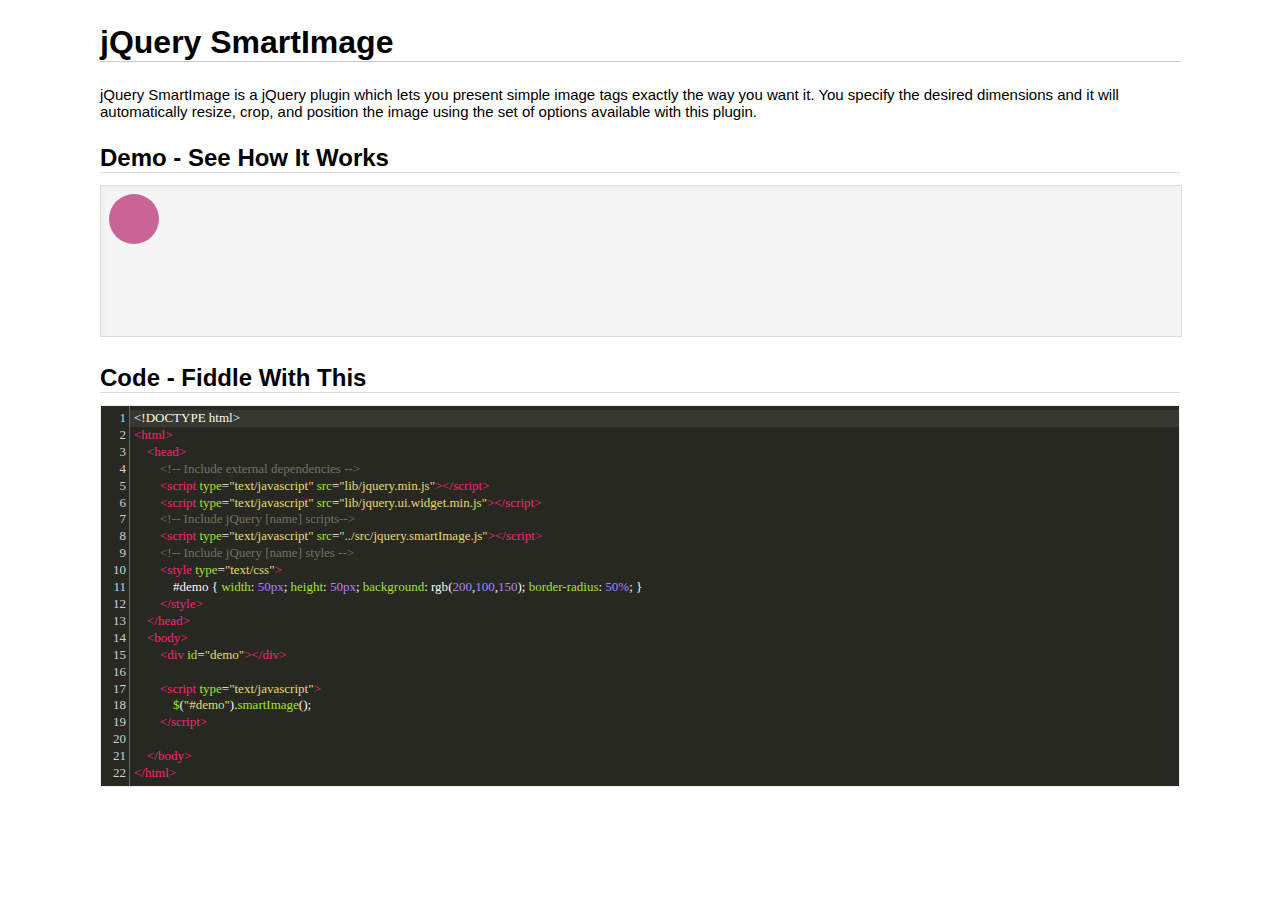
==== smartImage/demo/index.html @ 9261d7b5 "Created smartImage project, also fixed up some redundant code" ====
<!DOCTYPE html>
<html>

<head>
	<title>jQuery SmartImage</title>

	<link rel="stylesheet" type="text/css" href="css/reset.css" />

	<!-- jQuery libraries -->
	<script type="text/javascript" src="../lib/jquery-1.10.2.min.js"></script>
	<script type="text/javascript" src="../lib/jquery.ui.widget-1.10.3.min.js"></script>
	
	<!-- CodeMirror libraries -->
	<script type="text/javascript" src="../lib/codemirror/lib/codemirror.js"></script>
	<script type="text/javascript" src="../lib/codemirror/mode/xml/xml.js"></script>
	<script type="text/javascript" src="../lib/codemirror/mode/javascript/javascript.js"></script>
	<script type="text/javascript" src="../lib/codemirror/mode/css/css.js"></script>
	<script type="text/javascript" src="../lib/codemirror/mode/htmlmixed/htmlmixed.js"></script>
	<script type="text/javascript" src="../lib/codemirror/keymap/extra.js"></script>
	<script type="text/javascript" src="../lib/codemirror/addon/selection/active-line.js"></script>
	<script type="text/javascript" src="../lib/codemirror/addon/edit/matchbrackets.js"></script>
	<link rel="stylesheet" type="text/css" href="../lib/codemirror/lib/codemirror.css" />
	<link rel="stylesheet" type="text/css" href="../lib/codemirror/theme/monokai.css" />
	
	<!-- demo libraries -->
	<script type="text/javascript" src="js/demo.js"></script>
	<link rel="stylesheet" type="text/css" href="css/demo.css" />
</head>

<body>
	<h1>jQuery SmartImage</h1>
	
	<p class="description">
		jQuery SmartImage is a jQuery plugin which lets you present simple image tags exactly the way you want it. You specify the desired dimensions and it will automatically resize, crop, and position the image using the set of options available with this plugin.
	</p>
	
	<h2>Demo - See How It Works</h2>
	
	<iframe id="preview"></iframe>
	
	<h2>Code - Fiddle With This</h2>
<!-- <<<<<<<<<<<< CODE EDITOR START >>>>>>>>>>>> -->
<form id="code-container"><textarea id="code" name="code"><!DOCTYPE html>
<html>
	<head>
		<!-- Include external dependencies -->
		<script type="text/javascript" src="lib/jquery.min.js"></script>
		<script type="text/javascript" src="lib/jquery.ui.widget.min.js"></script>
		<!-- Include jQuery [name] scripts-->
		<script type="text/javascript" src="../src/jquery.smartImage.js"></script>
		<!-- Include jQuery [name] styles -->
		<style type="text/css">
			#demo { width: 50px; height: 50px; background: rgb(200,100,150); border-radius: 50%; }
		</style>
	</head>
	<body>
		<div id="demo"></div>
	
		<script type="text/javascript">
			$("#demo").smartImage();
		</script>
	
	</body>
</html></textarea></form>
<!-- <<<<<<<<<<<< CODE EDITOR END >>>>>>>>>>>> -->
	
</body>

</html>
---- smartImage/lib/codemirror/lib/codemirror.css ----
/* BASICS */

.CodeMirror {
  /* Set height, width, borders, and global font properties here */
  font-family: monospace;
  height: 300px;
}
.CodeMirror-scroll {
  /* Set scrolling behaviour here */
  overflow: auto;
}

/* PADDING */

.CodeMirror-lines {
  padding: 4px 0; /* Vertical padding around content */
}
.CodeMirror pre {
  padding: 0 4px; /* Horizontal padding of content */
}

.CodeMirror-scrollbar-filler, .CodeMirror-gutter-filler {
  background-color: white; /* The little square between H and V scrollbars */
}

/* GUTTER */

.CodeMirror-gutters {
  border-right: 1px solid #ddd;
  background-color: #f7f7f7;
  white-space: nowrap;
}
.CodeMirror-linenumbers {}
.CodeMirror-linenumber {
  padding: 0 3px 0 5px;
  min-width: 20px;
  text-align: right;
  color: #999;
}

/* CURSOR */

.CodeMirror div.CodeMirror-cursor {
  border-left: 1px solid black;
  z-index: 3;
}
/* Shown when moving in bi-directional text */
.CodeMirror div.CodeMirror-secondarycursor {
  border-left: 1px solid silver;
}
.CodeMirror.cm-keymap-fat-cursor div.CodeMirror-cursor {
  width: auto;
  border: 0;
  background: #7e7;
  z-index: 1;
}
/* Can style cursor different in overwrite (non-insert) mode */
.CodeMirror div.CodeMirror-cursor.CodeMirror-overwrite {}

.cm-tab { display: inline-block; }

/* DEFAULT THEME */

.cm-s-default .cm-keyword {color: #708;}
.cm-s-default .cm-atom {color: #219;}
.cm-s-default .cm-number {color: #164;}
.cm-s-default .cm-def {color: #00f;}
.cm-s-default .cm-variable {color: black;}
.cm-s-default .cm-variable-2 {color: #05a;}
.cm-s-default .cm-variable-3 {color: #085;}
.cm-s-default .cm-property {color: black;}
.cm-s-default .cm-operator {color: black;}
.cm-s-default .cm-comment {color: #a50;}
.cm-s-default .cm-string {color: #a11;}
.cm-s-default .cm-string-2 {color: #f50;}
.cm-s-default .cm-meta {color: #555;}
.cm-s-default .cm-qualifier {color: #555;}
.cm-s-default .cm-builtin {color: #30a;}
.cm-s-default .cm-bracket {color: #997;}
.cm-s-default .cm-tag {color: #170;}
.cm-s-default .cm-attribute {color: #00c;}
.cm-s-default .cm-header {color: blue;}
.cm-s-default .cm-quote {color: #090;}
.cm-s-default .cm-hr {color: #999;}
.cm-s-default .cm-link {color: #00c;}

.cm-negative {color: #d44;}
.cm-positive {color: #292;}
.cm-header, .cm-strong {font-weight: bold;}
.cm-em {font-style: italic;}
.cm-link {text-decoration: underline;}

.cm-s-default .cm-error {color: #f00;}
.cm-invalidchar {color: #f00;}

div.CodeMirror span.CodeMirror-matchingbracket {color: #0f0;}
div.CodeMirror span.CodeMirror-nonmatchingbracket {color: #f22;}
.CodeMirror-activeline-background {background: #e8f2ff;}

/* STOP */

/* The rest of this file contains styles related to the mechanics of
   the editor. You probably shouldn't touch them. */

.CodeMirror {
  line-height: 1;
  position: relative;
  overflow: hidden;
  background: white;
  color: black;
}

.CodeMirror-scroll {
  /* 30px is the magic margin used to hide the element's real scrollbars */
  /* See overflow: hidden in .CodeMirror */
  margin-bottom: -30px; margin-right: -30px;
  padding-bottom: 30px; padding-right: 30px;
  height: 100%;
  outline: none; /* Prevent dragging from highlighting the element */
  position: relative;
  -moz-box-sizing: content-box;
  box-sizing: content-box;
}
.CodeMirror-sizer {
  position: relative;
}

/* The fake, visible scrollbars. Used to force redraw during scrolling
   before actuall scrolling happens, thus preventing shaking and
   flickering artifacts. */
.CodeMirror-vscrollbar, .CodeMirror-hscrollbar, .CodeMirror-scrollbar-filler, .CodeMirror-gutter-filler {
  position: absolute;
  z-index: 6;
  display: none;
}
.CodeMirror-vscrollbar {
  right: 0; top: 0;
  overflow-x: hidden;
  overflow-y: scroll;
}
.CodeMirror-hscrollbar {
  bottom: 0; left: 0;
  overflow-y: hidden;
  overflow-x: scroll;
}
.CodeMirror-scrollbar-filler {
  right: 0; bottom: 0;
}
.CodeMirror-gutter-filler {
  left: 0; bottom: 0;
}

.CodeMirror-gutters {
  position: absolute; left: 0; top: 0;
  padding-bottom: 30px;
  z-index: 3;
}
.CodeMirror-gutter {
  white-space: normal;
  height: 100%;
  -moz-box-sizing: content-box;
  box-sizing: content-box;
  padding-bottom: 30px;
  margin-bottom: -32px;
  display: inline-block;
  /* Hack to make IE7 behave */
  *zoom:1;
  *display:inline;
}
.CodeMirror-gutter-elt {
  position: absolute;
  cursor: default;
  z-index: 4;
}

.CodeMirror-lines {
  cursor: text;
}
.CodeMirror pre {
  /* Reset some styles that the rest of the page might have set */
  -moz-border-radius: 0; -webkit-border-radius: 0; border-radius: 0;
  border-width: 0;
  background: transparent;
  font-family: inherit;
  font-size: inherit;
  margin: 0;
  white-space: pre;
  word-wrap: normal;
  line-height: inherit;
  color: inherit;
  z-index: 2;
  position: relative;
  overflow: visible;
}
.CodeMirror-wrap pre {
  word-wrap: break-word;
  white-space: pre-wrap;
  word-break: normal;
}
.CodeMirror-code pre {
  border-right: 30px solid transparent;
  width: -webkit-fit-content;
  width: -moz-fit-content;
  width: fit-content;
}
.CodeMirror-wrap .CodeMirror-code pre {
  border-right: none;
  width: auto;
}
.CodeMirror-linebackground {
  position: absolute;
  left: 0; right: 0; top: 0; bottom: 0;
  z-index: 0;
}

.CodeMirror-linewidget {
  position: relative;
  z-index: 2;
  overflow: auto;
}

.CodeMirror-widget {}

.CodeMirror-wrap .CodeMirror-scroll {
  overflow-x: hidden;
}

.CodeMirror-measure {
  position: absolute;
  width: 100%;
  height: 0;
  overflow: hidden;
  visibility: hidden;
}
.CodeMirror-measure pre { position: static; }

.CodeMirror div.CodeMirror-cursor {
  position: absolute;
  visibility: hidden;
  border-right: none;
  width: 0;
}
.CodeMirror-focused div.CodeMirror-cursor {
  visibility: visible;
}

.CodeMirror-selected { background: #d9d9d9; }
.CodeMirror-focused .CodeMirror-selected { background: #d7d4f0; }

.cm-searching {
  background: #ffa;
  background: rgba(255, 255, 0, .4);
}

/* IE7 hack to prevent it from returning funny offsetTops on the spans */
.CodeMirror span { *vertical-align: text-bottom; }

@media print {
  /* Hide the cursor when printing */
  .CodeMirror div.CodeMirror-cursor {
    visibility: hidden;
  }
}
---- smartImage/lib/codemirror/theme/monokai.css ----
/* Based on Sublime Text's Monokai theme */

.cm-s-monokai.CodeMirror {background: #272822; color: #f8f8f2; font-family: Consolas; font-size: 13px; line-height: 1.3em; }
.cm-s-monokai div.CodeMirror-selected {background: #49483E !important;}
.cm-s-monokai .CodeMirror-gutters {background: #272822; border-right: solid 1px rgb(100,100,100);}
.cm-s-monokai .CodeMirror-linenumber {color: #d0d0d0;}
.cm-s-monokai .CodeMirror-cursor {border-left: 1px solid #f8f8f0 !important;}

.cm-s-monokai span.cm-comment {color: #75715e;}
.cm-s-monokai span.cm-atom {color: #ae81ff;}
.cm-s-monokai span.cm-number {color: #ae81ff;}

.cm-s-monokai span.cm-property, .cm-s-monokai span.cm-attribute {color: #a6e22e;}
.cm-s-monokai span.cm-keyword {color: #f92672;}
.cm-s-monokai span.cm-string {color: #e6db74;}

.cm-s-monokai span.cm-variable {color: #a6e22e;}
.cm-s-monokai span.cm-variable-2 {color: #9effff;}
.cm-s-monokai span.cm-def {color: #fd971f;}
.cm-s-monokai span.cm-bracket {color: #f8f8f2;}
.cm-s-monokai span.cm-tag {color: #f92672;}
.cm-s-monokai span.cm-link {color: #ae81ff;}
.cm-s-monokai span.cm-error {background: #f92672; color: #f8f8f0;}

.cm-s-monokai .CodeMirror-activeline-background {background: #373831 !important;}
.cm-s-monokai .CodeMirror-matchingbracket {
  text-decoration: underline;
  color: white !important;
}
---- smartImage/demo/css/demo.css ----
body {
	font:13px Helvetica, arial, freesans, clean, sans-serif;
	width: 1080px;
	margin: 24px auto;
}
h1 {
	font-size: 32px;
	font-weight: bold;	
	border-bottom: solid 1px rgb(200,200,200);
	margin-bottom: 24px;
}
h2 {
	font-size: 24px;
	font-weight: bold;
	border-bottom: solid 1px rgb(220,220,220);
	margin-bottom: 12px;
	margin-top: 24px;
}
.description {
	font-size: 15px;
}
#demo-container {
	margin: 32px 24px;
}

#preview {
	width: 100%;
	background: rgb(245,245,245);
	border: solid 1px rgb(220,220,220);
	box-shadow: inset 3px 3px 3px rgb(240,240,240);
	text-align: center;
}

#code-container {
}

/** Let the viewport expand as much as it wants!**/
.CodeMirror {
  border: 1px solid #eee;
  height: auto;
}
.CodeMirror-scroll {
  overflow-y: hidden;
  overflow-x: auto;
}
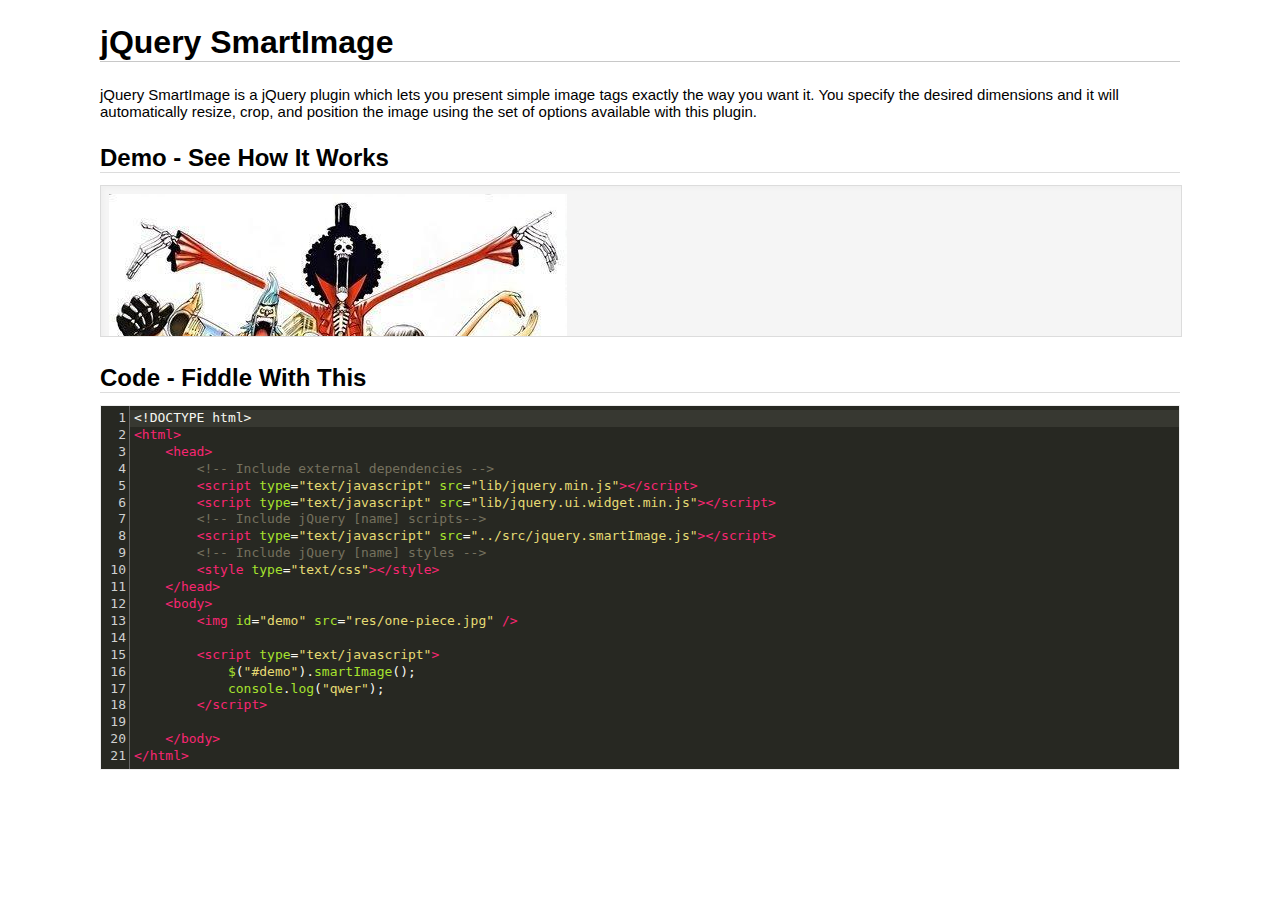
==== commit 0f0504f4: "Converted the preview container from a div to iframe… again..." ====
--- a/smartImage/demo/index.html
+++ b/smartImage/demo/index.html
@@ -49,15 +49,14 @@
 		<!-- Include jQuery [name] scripts-->
 		<script type="text/javascript" src="../src/jquery.smartImage.js"></script>
 		<!-- Include jQuery [name] styles -->
-		<style type="text/css">
-			#demo { width: 50px; height: 50px; background: rgb(200,100,150); border-radius: 50%; }
-		</style>
+		<style type="text/css"></style>
 	</head>
 	<body>
-		<div id="demo"></div>
+		<img id="demo" src="res/one-piece.jpg" />
 	
 		<script type="text/javascript">
 			$("#demo").smartImage();
+			console.log("qwer");
 		</script>
 	
 	</body>
--- a/smartImage/lib/codemirror/theme/monokai.css
+++ b/smartImage/lib/codemirror/theme/monokai.css
@@ -1,6 +1,6 @@
 /* Based on Sublime Text's Monokai theme */
 
-.cm-s-monokai.CodeMirror {background: #272822; color: #f8f8f2; font-family: Consolas; font-size: 13px; line-height: 1.3em; }
+.cm-s-monokai.CodeMirror {background: #272822; color: #f8f8f2; font-family: Consolas, Monospace; font-size: 13px; line-height: 1.3em; }
 .cm-s-monokai div.CodeMirror-selected {background: #49483E !important;}
 .cm-s-monokai .CodeMirror-gutters {background: #272822; border-right: solid 1px rgb(100,100,100);}
 .cm-s-monokai .CodeMirror-linenumber {color: #d0d0d0;}
--- a/smartImage/demo/css/demo.css
+++ b/smartImage/demo/css/demo.css
@@ -22,13 +22,12 @@
 #demo-container {
 	margin: 32px 24px;
 }
-
 #preview {
 	width: 100%;
 	background: rgb(245,245,245);
 	border: solid 1px rgb(220,220,220);
 	box-shadow: inset 3px 3px 3px rgb(240,240,240);
-	text-align: center;
+	height: auto;
 }
 
 #code-container {
